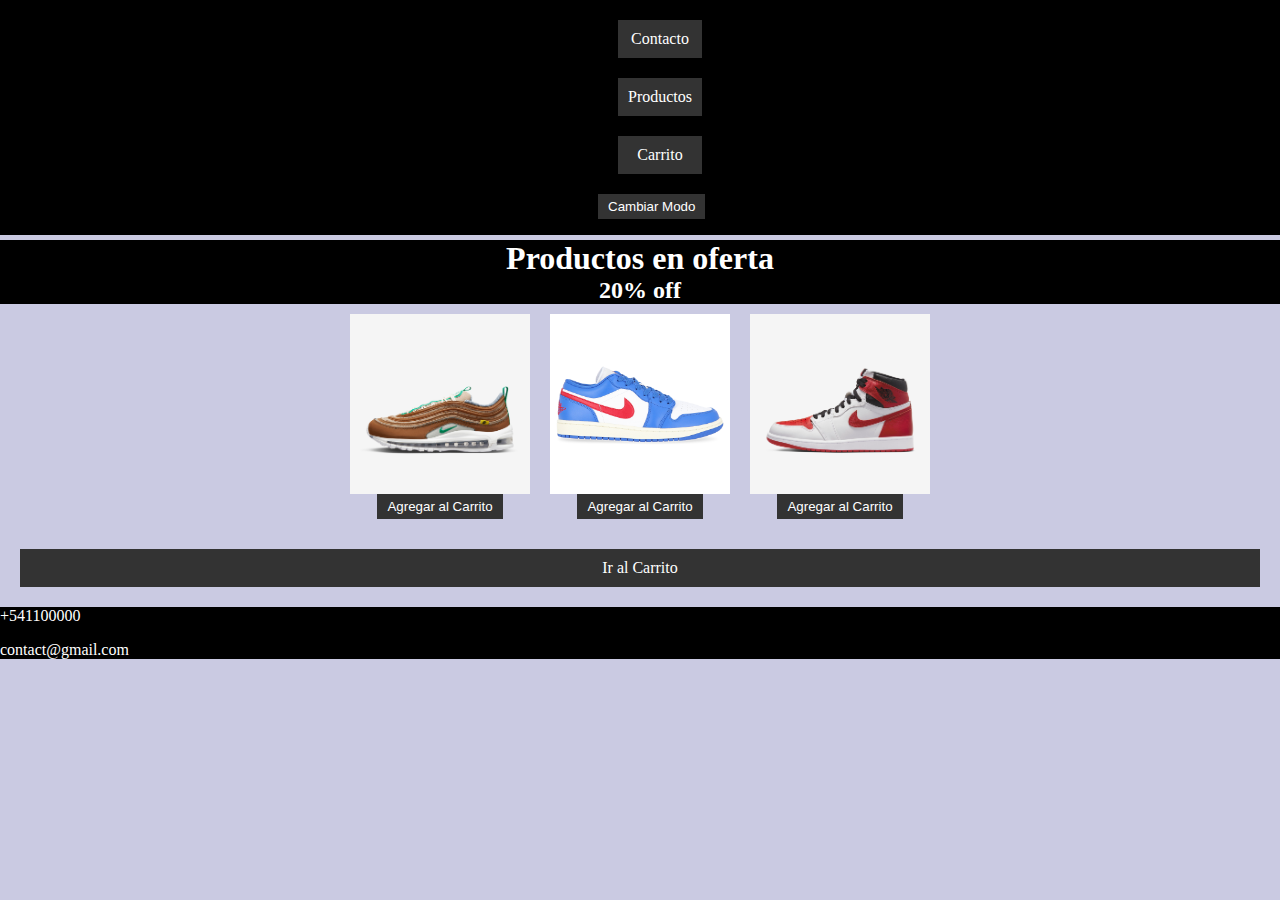
==== index.html @ 381f8643 "todo" ====
<html>
<head>
  <title>home</title>
  <link rel="stylesheet" href="../estilos.css">
</head>
    <header>
      <nav>
        <ul>
          <li><a href="../paginas/contacto.html">Contacto</a></li>
          <li><a href="../paginas/productos.html">Productos</a></li>
          <li><a href="../paginas/carrito.html">Carrito</a></li>
          <button id="darkModeButton">Cambiar Modo</button>
        </ul>
        </nav>
   </header>
<body>
  <h1 class="ofertas">Productos en oferta</h1>
  <h2 class="ofertas">20% off</h2>
  <div class="carousel-container">
    <div class="carousel">
        <div class="producarro">
            <img src="../imagenes/97.jpg" alt="Producto 1">
            <button onclick="agregarProducto('Producto 1', 10.99)">Agregar al Carrito</button>
        </div>
        <div class="producarro">
            <img src="../imagenes/j1.jpeg" alt="Producto 2">
            <button onclick="agregarProducto('Producto 2', 15.99)">Agregar al Carrito</button>
        </div>
        <div class="producarro">
            <img src="../imagenes/j44.jpg" alt="Producto 3">
            <button onclick="agregarProducto('Producto 3', 7.99)">Agregar al Carrito</button>
        </div>
    </div>
</div>


<a href="carrito.html">Ir al Carrito</a>
  <script src="../index.js"></script>
  <footer>
    <p>+541100000</p> <p>contact@gmail.com</p>
  </footer>
</body>

</html>
---- estilos.css ----
header{background-color: #000;justify-content: center;padding: 0px;margin: 0px;display: flex;width: 100%;margin-bottom: 5px;}
footer{width: 100%;padding: 0px;background-color: #000;color: white;margin: 0px;margin-bottom: 0px;}
.ofertas{background-color: #000;color: white;display: flex;justify-content: center;align-items: center;padding: 0px;margin:0px}
body{padding: 0px;margin: 0px;width: 100%;}
/*cambiar de color*/
  body {width: 100%;
    background-color: rgb(202, 202, 226);
    color: #000;
}

.dark-mode {
  background-color: #333;
  color: #fff;
}

/*home*/
.carousel-container {
  max-width: 600px;
  margin: 0 auto;
}

.carousel {
  display: flex;
  overflow: hidden;
}

.producarro {
  width: 100%;
  padding: 10px;
  text-align: center;
}

.carousel img {
  max-width: 100%;
  height: auto;
}

/* Estilos para los botones */
button {
  background-color: #333;
  color: #fff;
  border: none;
  padding: 5px 10px;
  cursor: pointer;
}

button:hover {
  background-color: #f00;
}

/* Estilos para el enlace al carrito */
a {
  display: block;
  text-align: center;
  margin: 20px;
  text-decoration: none;
  background-color: #333;
  color: #fff;
  padding: 10px;
}

a:hover {
  background-color: #f00;
}

/* Estilos para el carrito */
.carrito {
  max-width: 600px;
  margin: 0 auto;
  background-color: #f5f5f5;
  padding: 20px;
}

/* Estilos para los elementos del carrito */
.carrito-item {
  display: flex;
  justify-content: space-between;
  margin-bottom: 10px;
  padding: 10px;
  border: 1px solid #ddd;
}

.carrito-item .producto-nombre {
  font-weight: bold;
}

.carrito-item .producto-precio {
  color: #f00;
}
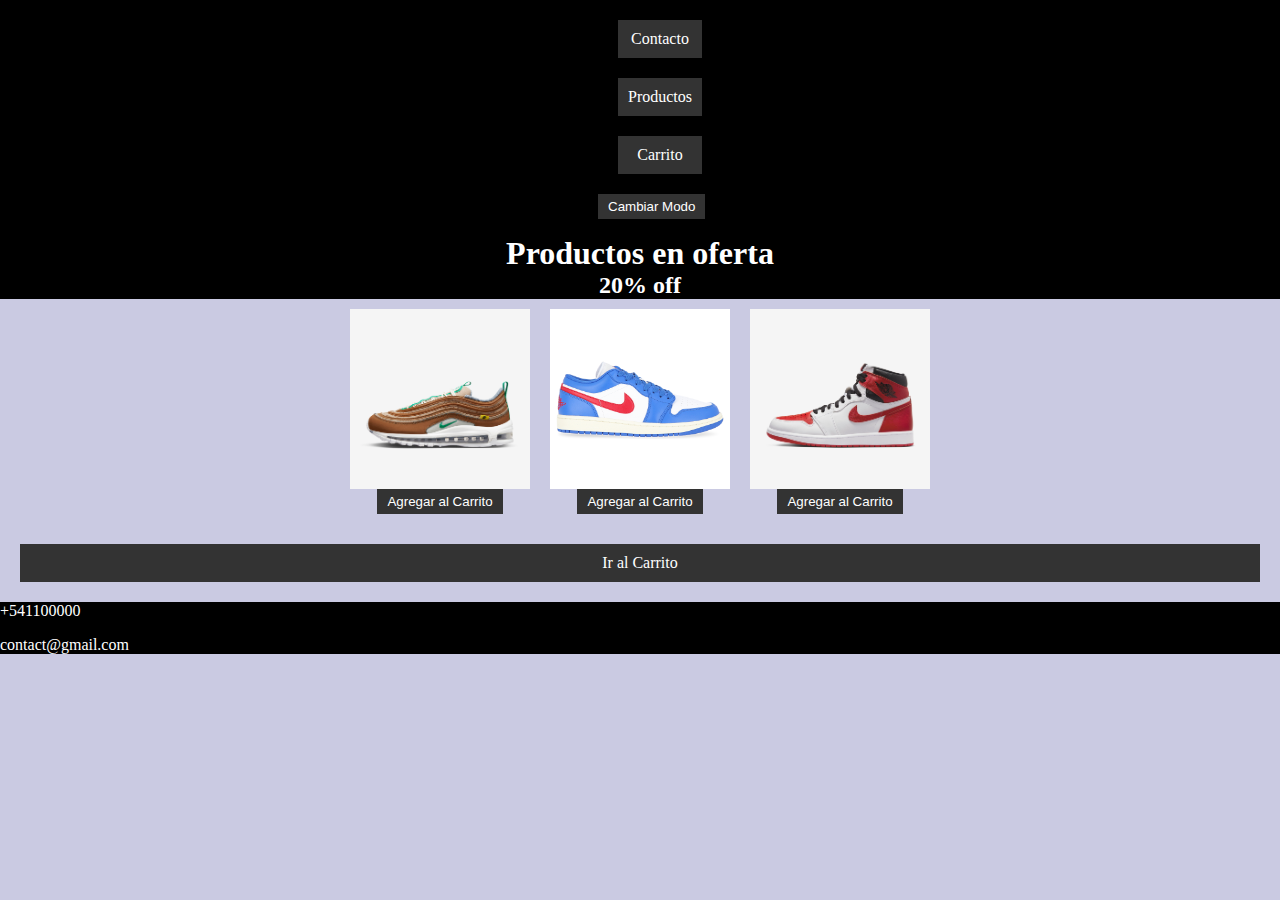
==== commit 6d3a1320: "productos" ====
--- a/index.html
+++ b/index.html
@@ -1,14 +1,14 @@
 <html>
 <head>
   <title>home</title>
-  <link rel="stylesheet" href="../estilos.css">
+  <link rel="stylesheet" href="estilos.css">
 </head>
     <header>
       <nav>
         <ul>
-          <li><a href="../paginas/contacto.html">Contacto</a></li>
-          <li><a href="../paginas/productos.html">Productos</a></li>
-          <li><a href="../paginas/carrito.html">Carrito</a></li>
+          <li><a href="paginas/contacto.html">Contacto</a></li>
+          <li><a href="paginas/productos.html">Productos</a></li>
+          <li><a href="paginas/carrito.html">Carrito</a></li>
           <button id="darkModeButton">Cambiar Modo</button>
         </ul>
         </nav>
@@ -19,23 +19,23 @@
   <div class="carousel-container">
     <div class="carousel">
         <div class="producarro">
-            <img src="../imagenes/97.jpg" alt="Producto 1">
+            <img src="imagenes/97.jpg" alt="Producto 1">
             <button onclick="agregarProducto('Producto 1', 10.99)">Agregar al Carrito</button>
         </div>
         <div class="producarro">
-            <img src="../imagenes/j1.jpeg" alt="Producto 2">
+            <img src="imagenes/j1.jpeg" alt="Producto 2">
             <button onclick="agregarProducto('Producto 2', 15.99)">Agregar al Carrito</button>
         </div>
         <div class="producarro">
-            <img src="../imagenes/j44.jpg" alt="Producto 3">
+            <img src="imagenes/j44.jpg" alt="Producto 3">
             <button onclick="agregarProducto('Producto 3', 7.99)">Agregar al Carrito</button>
         </div>
     </div>
 </div>
 
 
-<a href="carrito.html">Ir al Carrito</a>
-  <script src="../index.js"></script>
+<a href="paginas/carrito.html">Ir al Carrito</a>
+  <script src="index.js"></script>
   <footer>
     <p>+541100000</p> <p>contact@gmail.com</p>
   </footer>
--- a/estilos.css
+++ b/estilos.css
@@ -1,4 +1,4 @@
-header{background-color: #000;justify-content: center;padding: 0px;margin: 0px;display: flex;width: 100%;margin-bottom: 5px;}
+header{background-color: #000;justify-content: center;padding: 0px;margin: 0px;display: flex;width: 100%;margin-bottom: 0px;}
 footer{width: 100%;padding: 0px;background-color: #000;color: white;margin: 0px;margin-bottom: 0px;}
 .ofertas{background-color: #000;color: white;display: flex;justify-content: center;align-items: center;padding: 0px;margin:0px}
 body{padding: 0px;margin: 0px;width: 100%;}
@@ -65,7 +65,7 @@
 
 /* Estilos para el carrito */
 .carrito {
-  max-width: 600px;
+ 
   margin: 0 auto;
   background-color: #f5f5f5;
   padding: 20px;
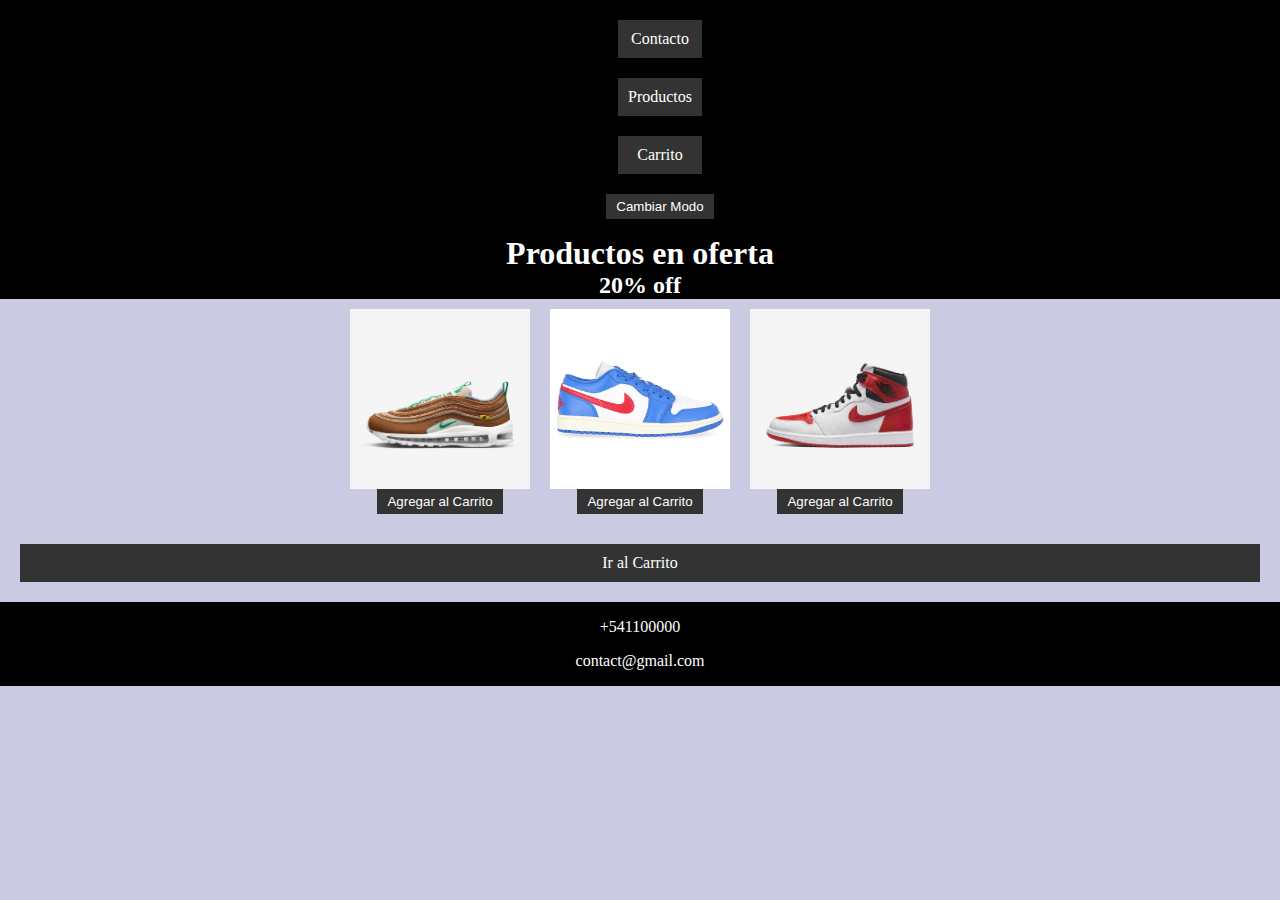
==== commit 122b2b0c: "indexx" ====
--- a/index.html
+++ b/index.html
@@ -20,15 +20,15 @@
     <div class="carousel">
         <div class="producarro">
             <img src="imagenes/97.jpg" alt="Producto 1">
-            <button onclick="agregarProducto('Producto 1', 10.99)">Agregar al Carrito</button>
+            <button onclick="agregarProducto('97', 10.99)">Agregar al Carrito</button>
         </div>
         <div class="producarro">
             <img src="imagenes/j1.jpeg" alt="Producto 2">
-            <button onclick="agregarProducto('Producto 2', 15.99)">Agregar al Carrito</button>
+            <button onclick="agregarProducto('jordan 1', 15.99)">Agregar al Carrito</button>
         </div>
         <div class="producarro">
             <img src="imagenes/j44.jpg" alt="Producto 3">
-            <button onclick="agregarProducto('Producto 3', 7.99)">Agregar al Carrito</button>
+            <button onclick="agregarProducto('jordan 44', 7.99)">Agregar al Carrito</button>
         </div>
     </div>
 </div>
--- a/estilos.css
+++ b/estilos.css
@@ -1,5 +1,5 @@
 header{background-color: #000;justify-content: center;padding: 0px;margin: 0px;display: flex;width: 100%;margin-bottom: 0px;}
-footer{width: 100%;padding: 0px;background-color: #000;color: white;margin: 0px;margin-bottom: 0px;}
+footer{width: 100%;padding: 0px;background-color: #000;color: white;margin: 0px;margin-bottom: 0px;position: absolute;}
 .ofertas{background-color: #000;color: white;display: flex;justify-content: center;align-items: center;padding: 0px;margin:0px}
 body{padding: 0px;margin: 0px;width: 100%;}
 /*cambiar de color*/
@@ -86,4 +86,26 @@
 
 .carrito-item .producto-precio {
   color: #f00;
+}
+body{text-align: center;align-items: center;}
+
+.productos-container {
+  display: flex;
+  flex-wrap: wrap;
+  gap: 20px;
+}
+
+.productos-container img {
+    max-width: 100%;
+    height: auto;
+}
+
+.productos-container h3 {
+  text-align: center;
+  margin: 10px 0;
+}
+
+.productos-container p {
+  text-align: center;
+  margin-bottom: 10px;
 }